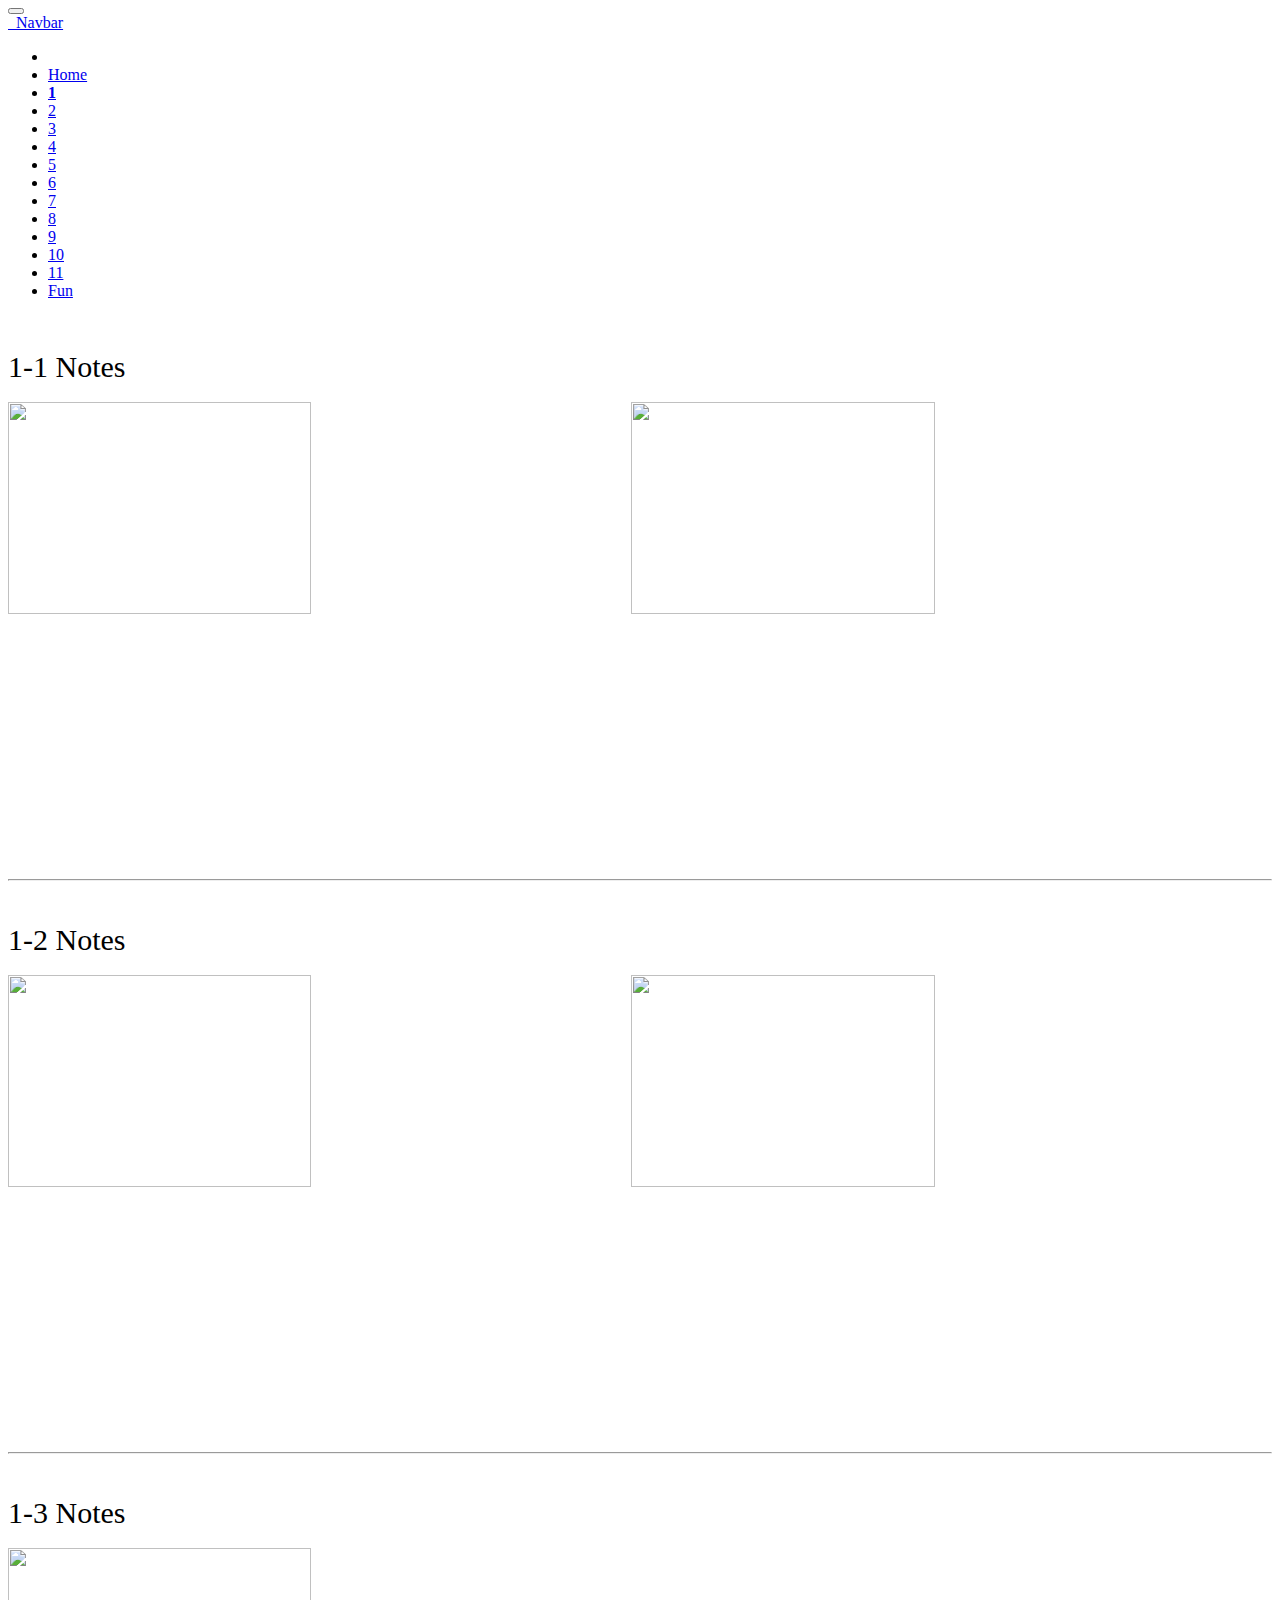
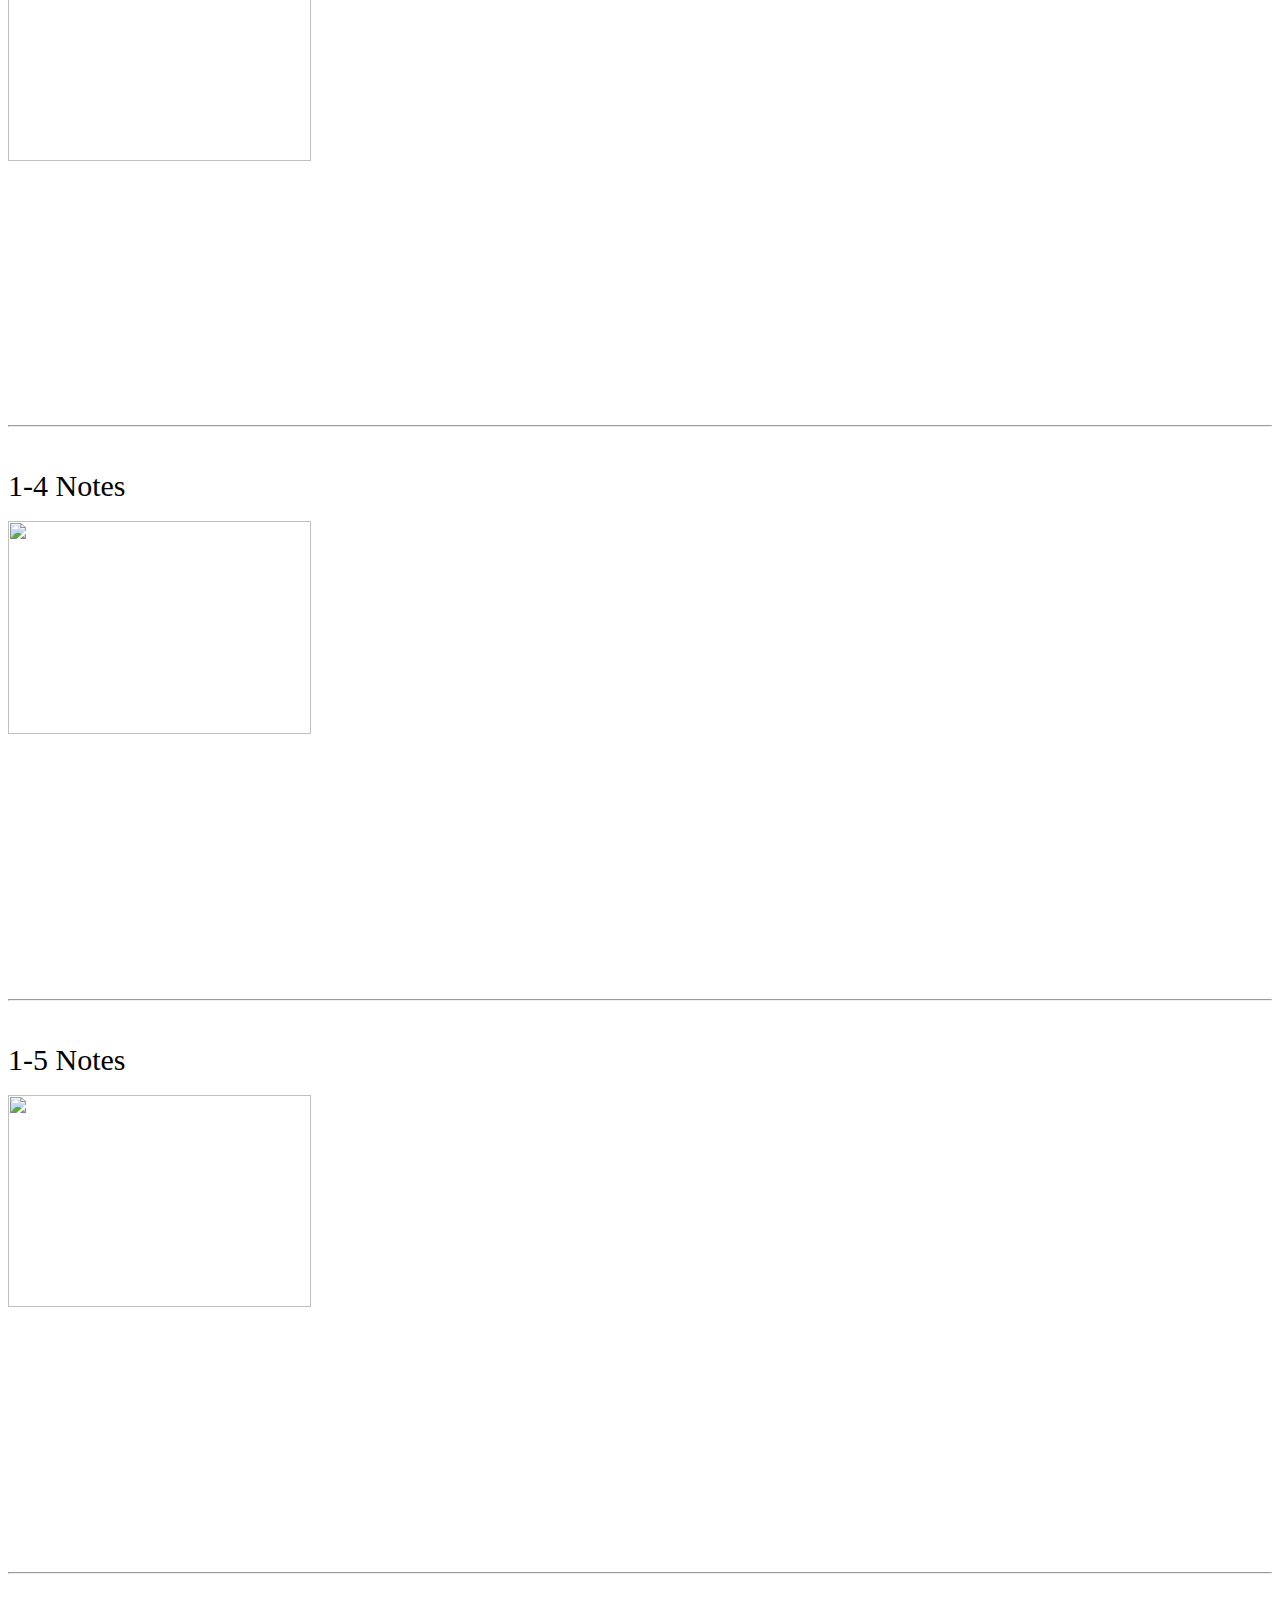
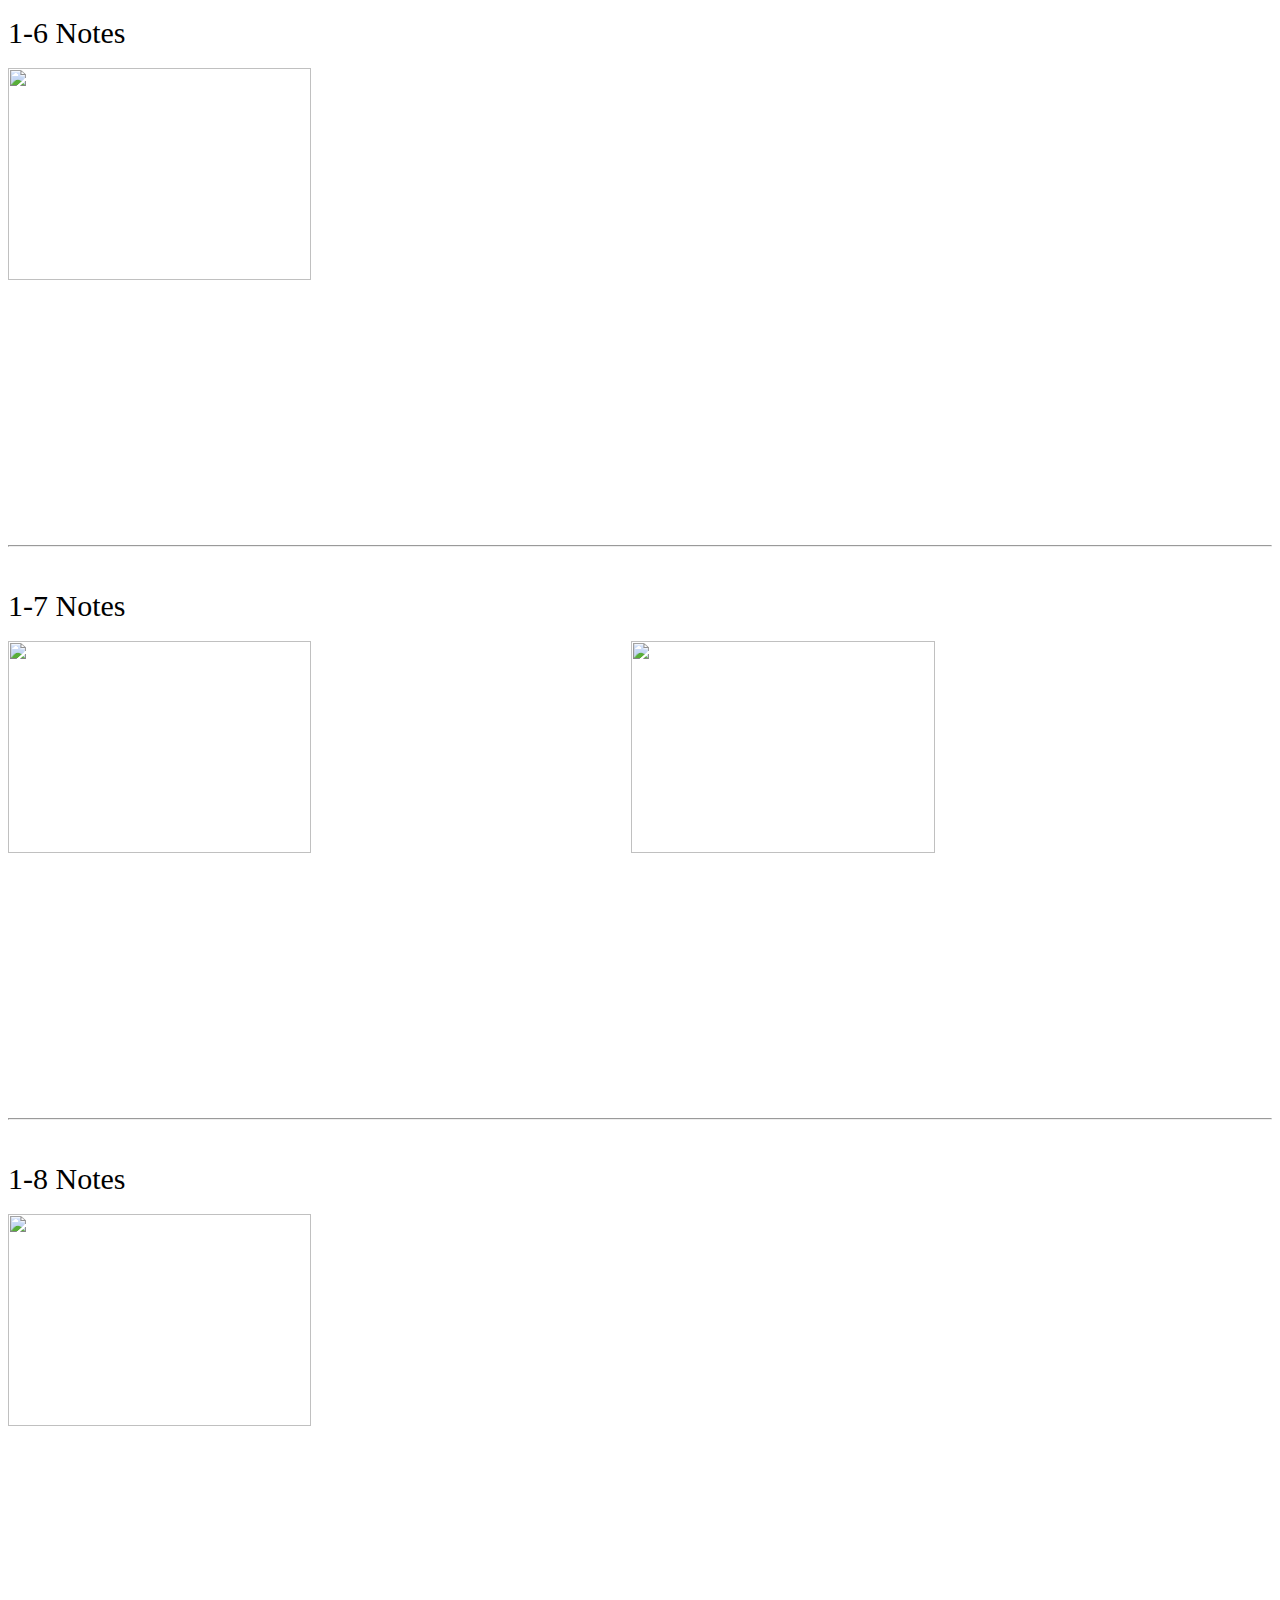
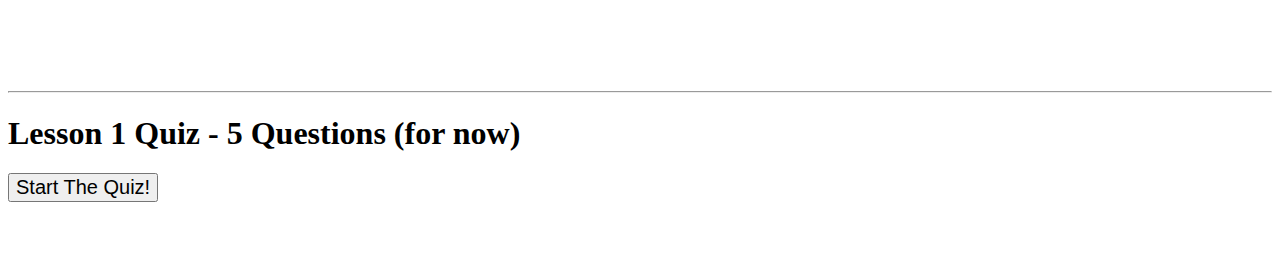
==== html/1.html @ a8b3c10f "Add files via upload" ====
<html lang="en">

<head>
  <meta charset="UTF-8">
  <meta http-equiv="X-UA-Compatible" content="IE=edge">
  <meta name="viewport" content="width=device-width, initial-scale=1.0">
  <title>Document</title>
  <!-- CSS only -->
  <link rel="stylesheet" href="/styles.css">
  <link href="https://cdn.jsdelivr.net/npm/bootstrap@5.0.1/dist/css/bootstrap.min.css" rel="stylesheet"
    integrity="sha384-+0n0xVW2eSR5OomGNYDnhzAbDsOXxcvSN1TPprVMTNDbiYZCxYbOOl7+AMvyTG2x" crossorigin="anonymous">
</head>

<body>
  <nav class="navbar navbar-expand-lg navbar-light bg-light" id="testSobject">
    <button class="navbar-toggler" type="button" data-toggle="collapse" data-target="#navbarTogglerDemo01"
      aria-controls="navbarTogglerDemo01" aria-expanded="false" aria-label="Toggle navigation">
      <span class="navbar-toggler-icon"></span>
    </button>
    <div class="collapse navbar-collapse" id="navbarTogglerDemo01">
      <a class="navbar-brand" href="#">&nbsp Navbar</a>
      <ul class="navbar-nav mr-auto mt-2 mt-lg-0">

        <li class="nav-item active">
        <li class="nav-item">
          <a class="nav-link" href="/index.html">Home</a>
        </li>
        </li>
        <li class="nav-item">

          <a class="nav-link" href="/html/1.html"><b>1</b></a>
        </li>
        <li class="nav-item">
          <a class="nav-link" href="/html/2.html">2</a>
        </li>
        <li class="nav-item">
          <a class="nav-link" href="/html/3.html">3</a>
        </li>
        <li class="nav-item">
          <a class="nav-link" href="/html/4.html">4</a>
        </li>
        <li class="nav-item">
          <a class="nav-link" href="/html/5.html">5</a>
        </li>
        <li class="nav-item">
          <a class="nav-link" href="/html/6.html">6</a>
        </li>
        <li class="nav-item">
          <a class="nav-link" href="/html/7.html">7</a>
        </li>
        <li class="nav-item">
          <a class="nav-link" href="/html/8.html">8</a>
        </li>
        <li class="nav-item">
          <a class="nav-link" href="/html/9.html">9</a>
        </li>
        <li class="nav-item">
          <a class="nav-link" href="/html/10.html">10</a>
        </li>
        <li class="nav-item">
          <a class="nav-link" href="/html/11.html">11</a>
        </li>
        <li class="nav-item">
          <a class="nav-link" href="/html/fun.html">Fun</a>
        </li>
      </ul>
      <form class="form-inline my-2 my-lg-0">
      </form>
    </div>
  </nav>
  <div class="container">
    <div class="row">
      <div class="col-12">
        <div class="text-center" style="font-size:30px;">
          <br>
          1-1 Notes
        </div>
        <br>
        <article>
          <img src="/images/1-1.png" width="49%">
          <img src="/images/1-1-2.png" width="49%">
        </article>
        <br><br>
      </div>

      <hr>

      <div class="col-12">
        <div class="text-center" style="font-size:30px;">
          <br>
          1-2 Notes
        </div>
        <br>
        <article>
          <img src="/images/1-2.png" width="49%">
          <img src="/images/1-2-1.png" width="49%">
        </article>
        <br><br>
      </div>

      <hr>

      <div class="col-12">
        <div class="text-center" style="font-size:30px;">
          <br>
          1-3 Notes
        </div>
        <br>
        <article>
          <div class="text-center">
          <img src="/images/1-3.png" width="49%">
          </div>
        </article>
        <br><br>
      </div>

      <hr>

      <div class="col-12">
        <div class="text-center" style="font-size:30px;">
          <br>
          1-4 Notes
        </div>
        <br>
        <article>
          <div class="text-center">
          <img src="/images/1-4.jpg" width="49%">
          </div>
        </article>
        <br><br>
      </div>

      <hr>


      <div class="col-12">
        <div class="text-center" style="font-size:30px;">
          <br>
          1-5 Notes
        </div>
        <br>
        <article>
          <div class="text-center">
          <img src="/images/1-5.jpg" width="49%">
          </div>
        </article>
        <br><br>
      </div>

      <hr>

      <div class="col-12">
        <div class="text-center" style="font-size:30px;">
          <br>
          1-6 Notes
        </div>
        <br>
        <article>
          <div class="text-center">
          <img src="/images/1-6.jpg" width="49%">
          </div>
        </article>
        <br><br>
      </div>

      <hr>

      <div class="col-12">
        <div class="text-center" style="font-size:30px;">
          <br>
          1-7 Notes
        </div>
        <br>
        <article>
          <div class="text-center">
          <img src="/images/1-7.png" width="49%">
          <img src="/images/1-7-2.png" width="49%">
          </div>
        </article>
        <br><br>
      </div>

      <hr>

      <div class="col-12">
        <div class="text-center" style="font-size:30px;">
          <br>
          1-8 Notes
        </div>
        <br>
        <article>
          <div class="text-center">
          <img src="/images/1-8.png" width="49%">

          </div>
        </article>
        <br><br>
      </div>

      <hr>

      <div class="text-center">
        <h1>Lesson 1 Quiz - 5 Questions (for now)</h1>
        <button onclick="startQuiz()" style="font-size:20px;" id="startQuiz">Start The Quiz!</button>
        <div id="result"></div>
        <br><br><br>
      </div>
    </div>
  </div>
  </div>
  </div>
<script src="quiz.js"></script>
</body>

</html>
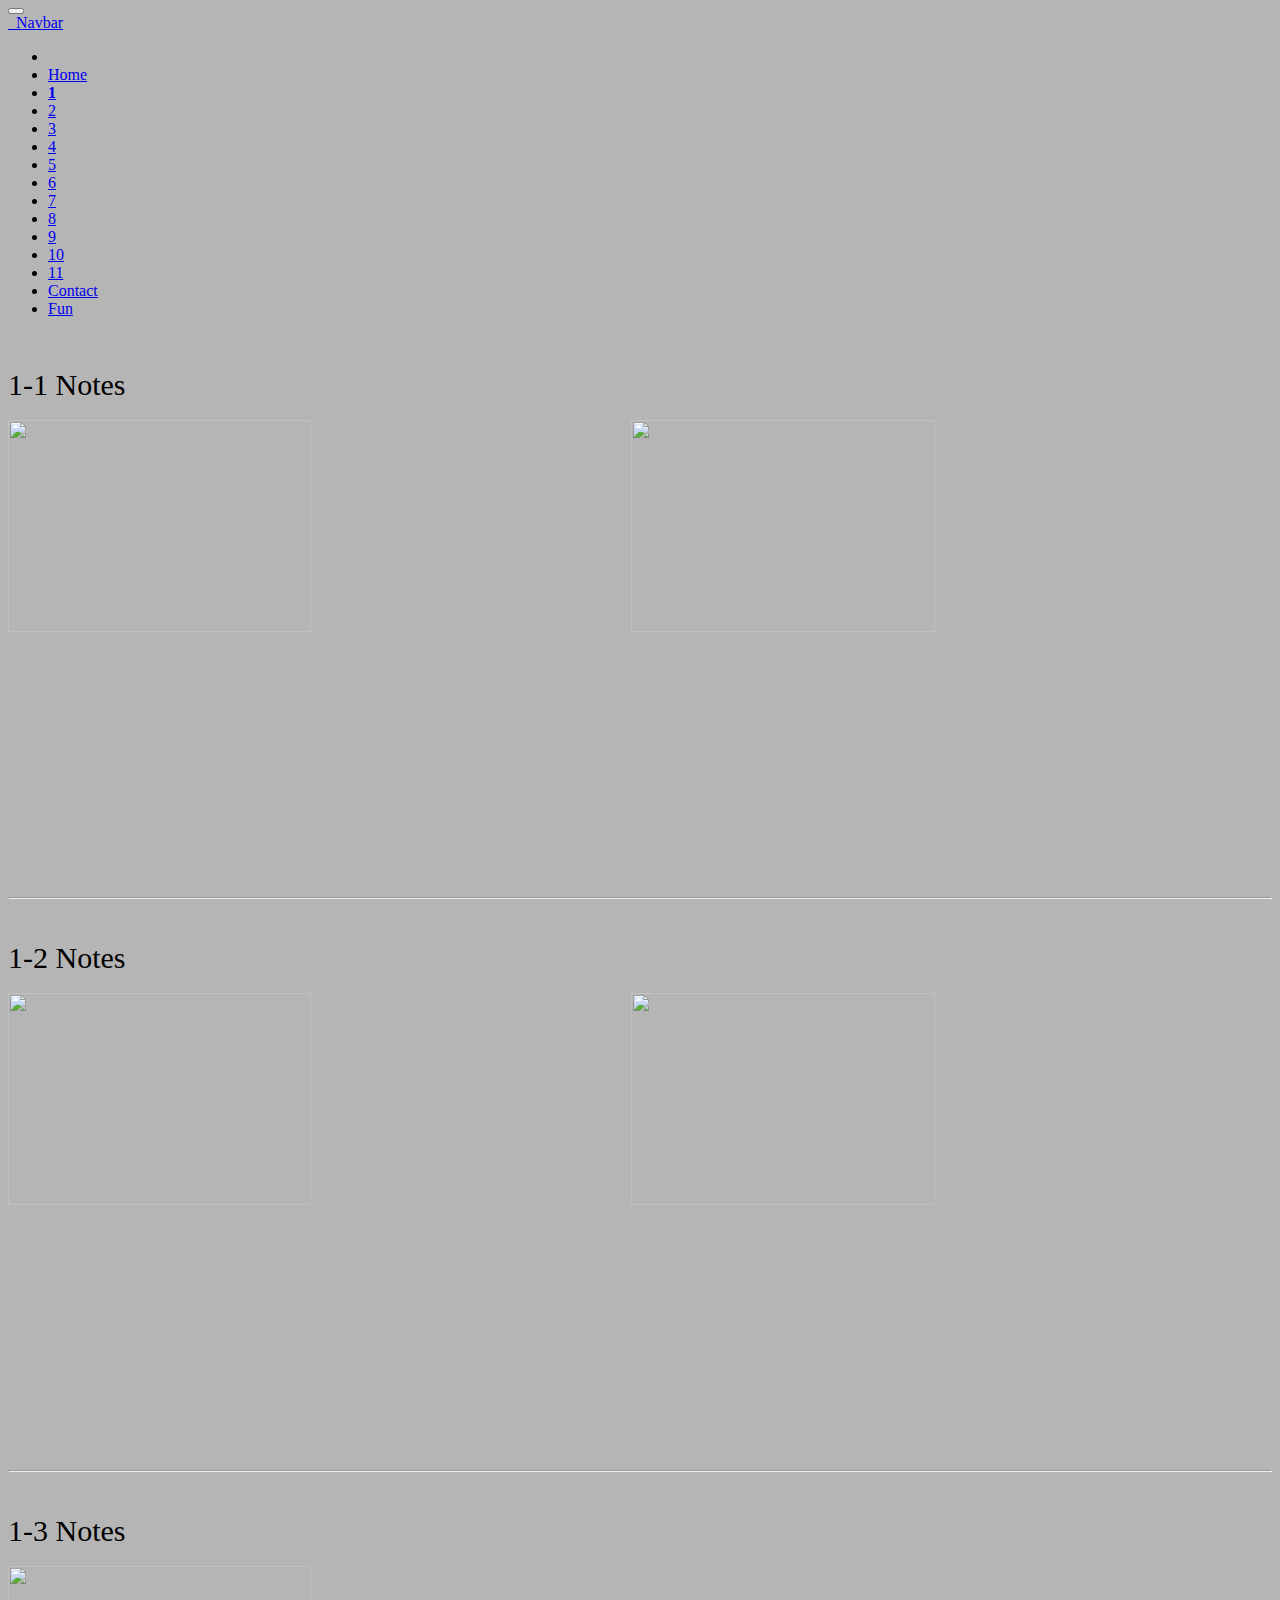
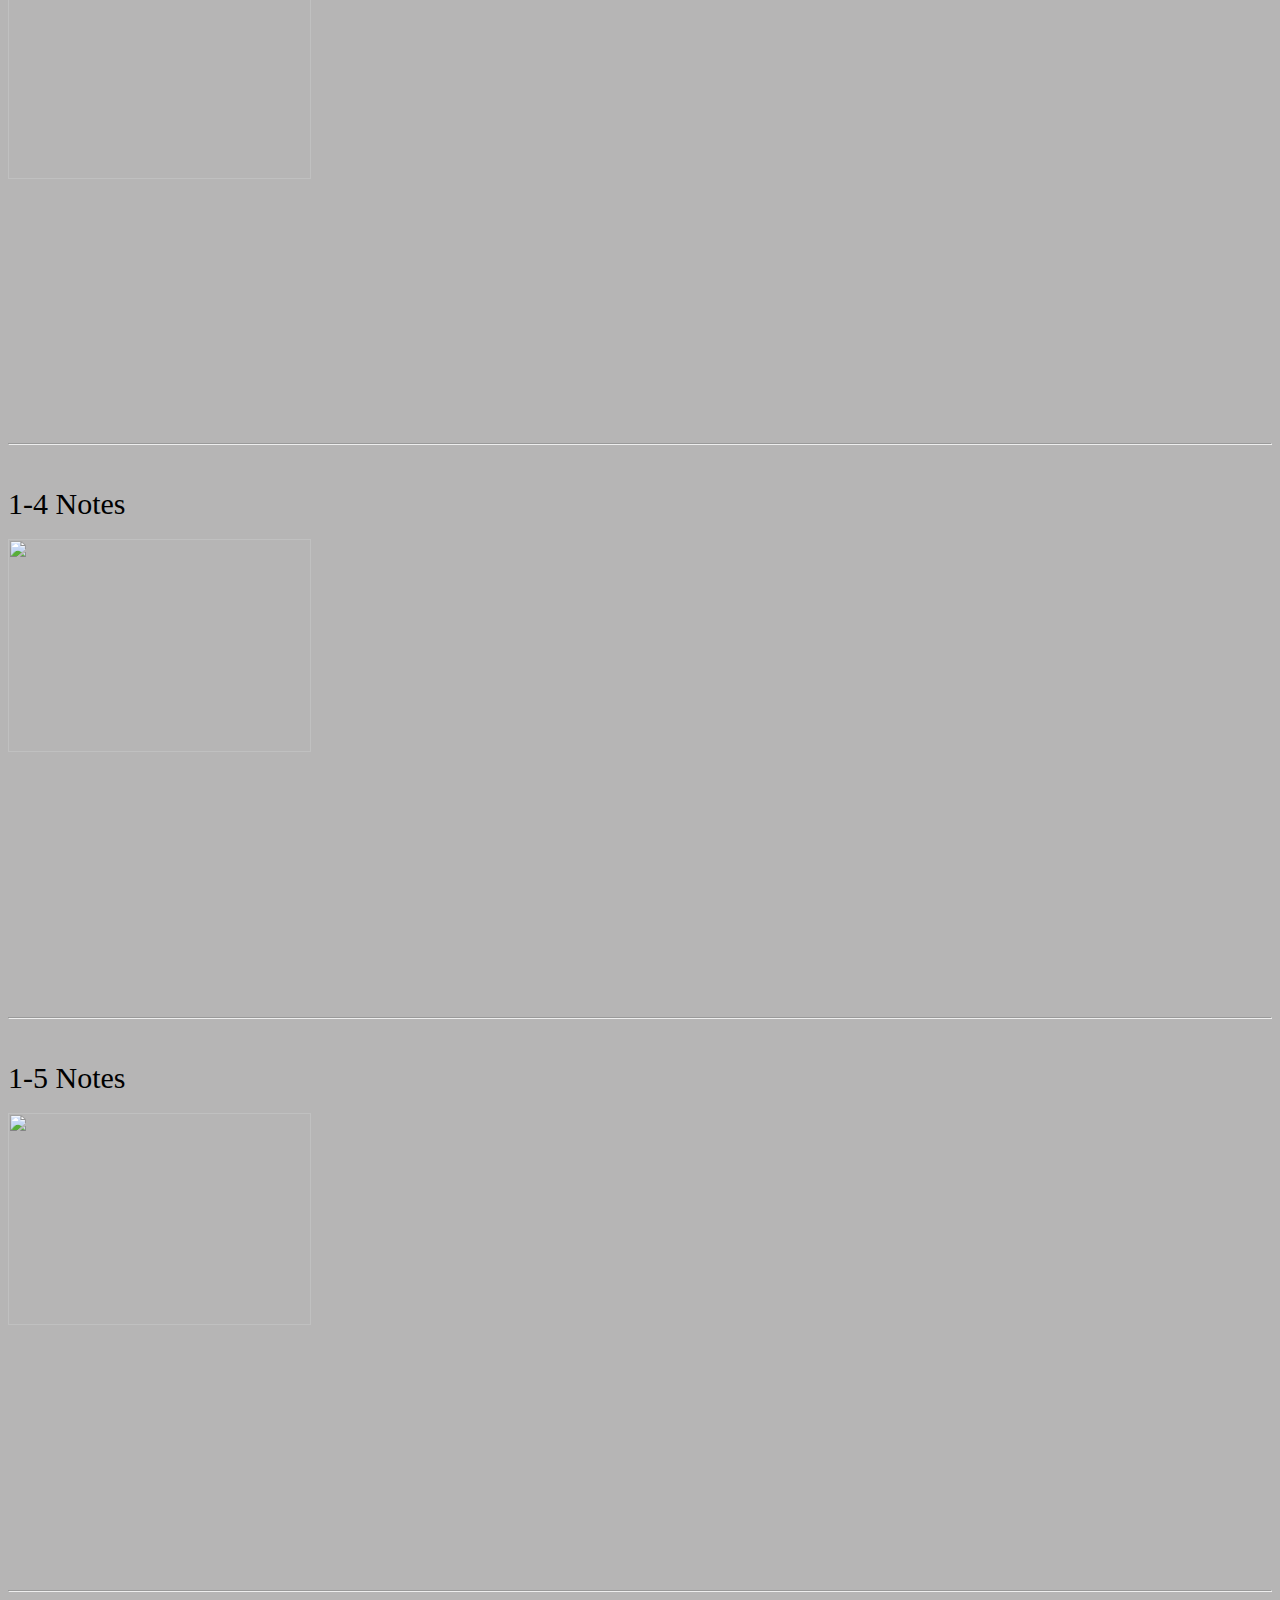
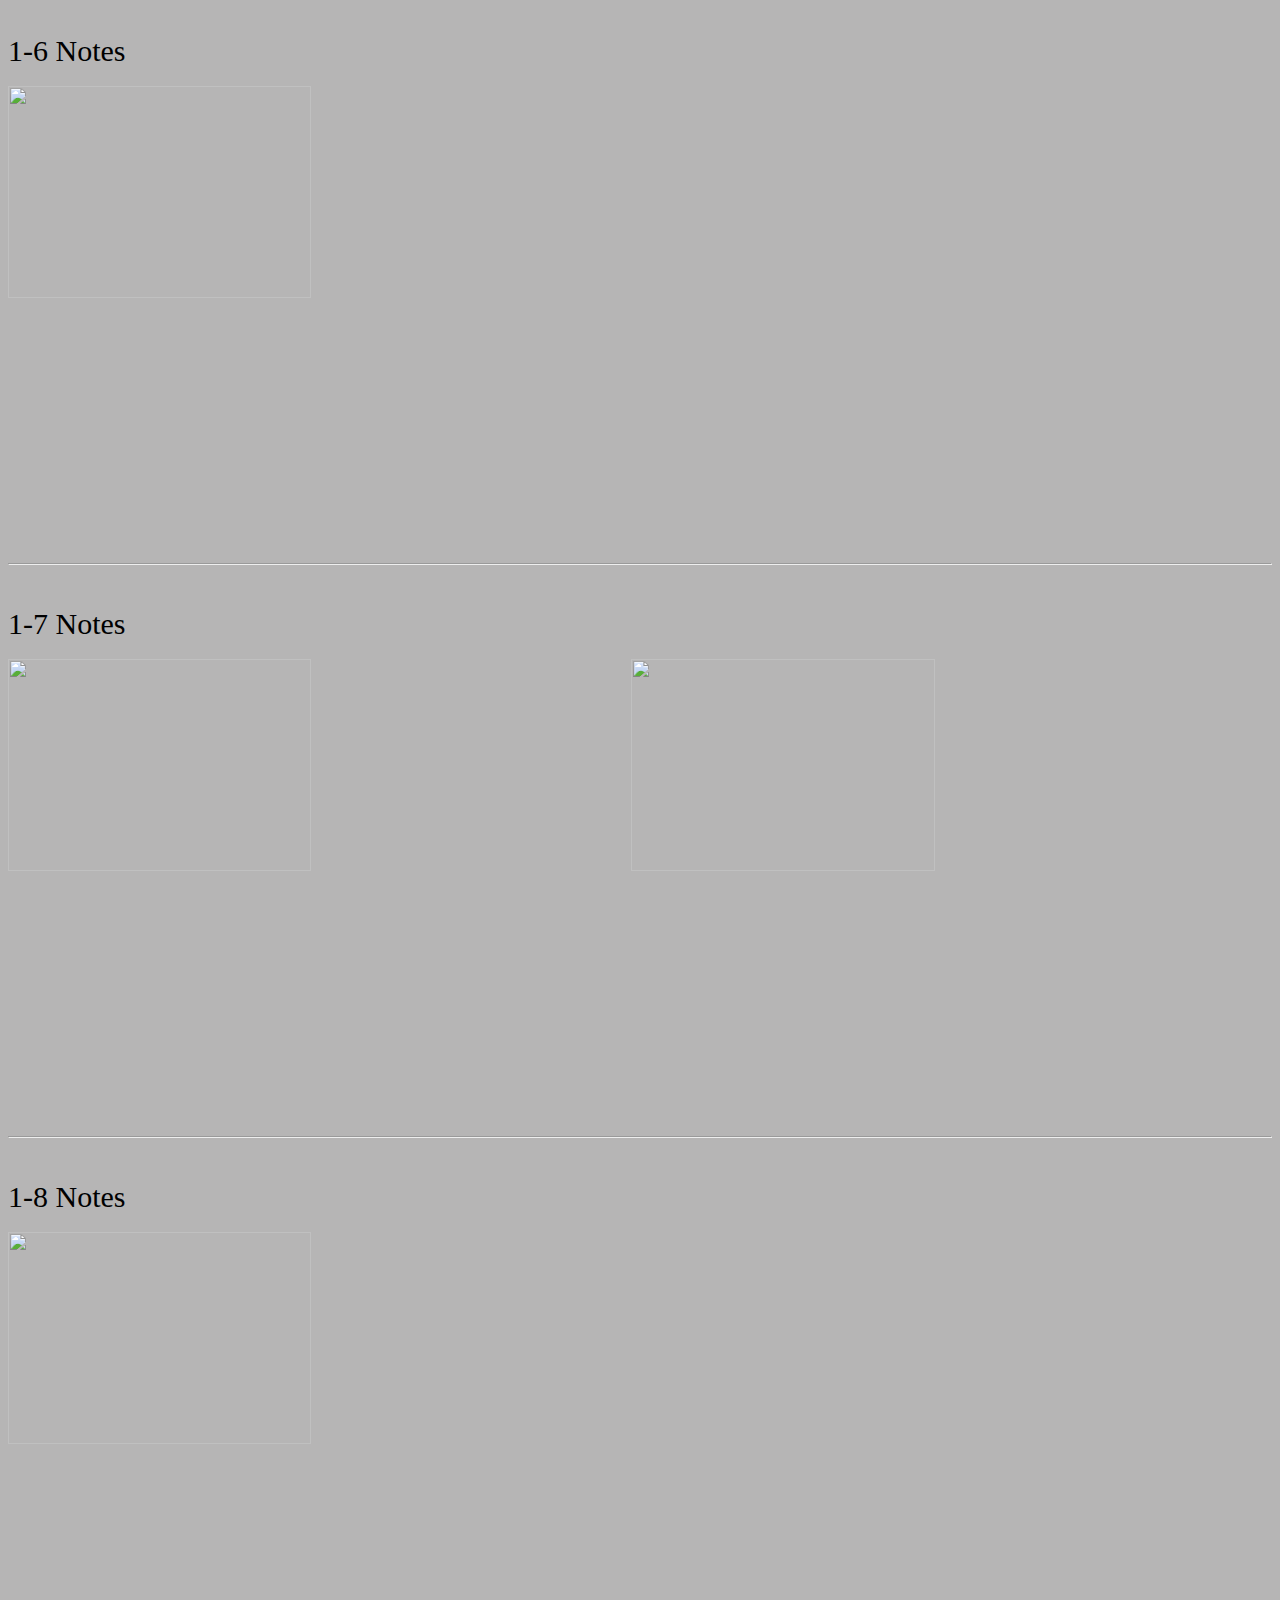
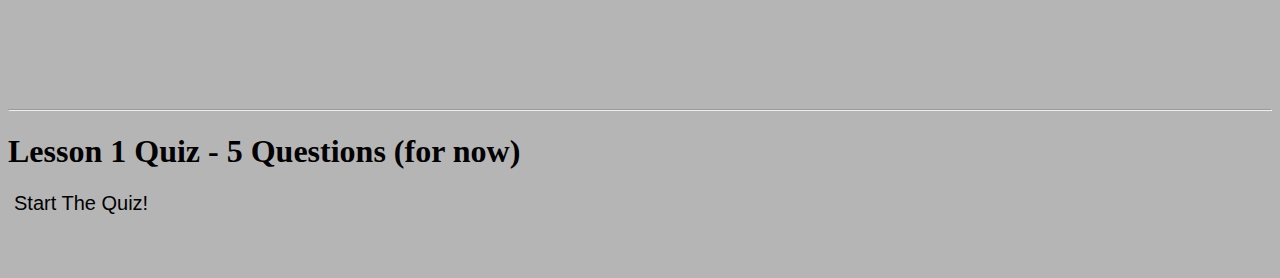
==== commit 0bba5946: "Add files via upload" ====
--- a/html/1.html
+++ b/html/1.html
@@ -61,6 +61,9 @@
           <a class="nav-link" href="/html/11.html">11</a>
         </li>
         <li class="nav-item">
+          <a class="nav-link" href="/html/contact.html">Contact</a>
+        </li>
+        <li class="nav-item">
           <a class="nav-link" href="/html/fun.html">Fun</a>
         </li>
       </ul>
@@ -108,7 +111,7 @@
         <br>
         <article>
           <div class="text-center">
-          <img src="/images/1-3.png" width="49%">
+            <img src="/images/1-3.png" width="49%">
           </div>
         </article>
         <br><br>
@@ -124,7 +127,7 @@
         <br>
         <article>
           <div class="text-center">
-          <img src="/images/1-4.jpg" width="49%">
+            <img src="/images/1-4.jpg" width="49%">
           </div>
         </article>
         <br><br>
@@ -141,7 +144,7 @@
         <br>
         <article>
           <div class="text-center">
-          <img src="/images/1-5.jpg" width="49%">
+            <img src="/images/1-5.jpg" width="49%">
           </div>
         </article>
         <br><br>
@@ -157,7 +160,7 @@
         <br>
         <article>
           <div class="text-center">
-          <img src="/images/1-6.jpg" width="49%">
+            <img src="/images/1-6.jpg" width="49%">
           </div>
         </article>
         <br><br>
@@ -173,8 +176,8 @@
         <br>
         <article>
           <div class="text-center">
-          <img src="/images/1-7.png" width="49%">
-          <img src="/images/1-7-2.png" width="49%">
+            <img src="/images/1-7.png" width="49%">
+            <img src="/images/1-7-2.png" width="49%">
           </div>
         </article>
         <br><br>
@@ -190,7 +193,7 @@
         <br>
         <article>
           <div class="text-center">
-          <img src="/images/1-8.png" width="49%">
+            <img src="/images/1-8.png" width="49%">
 
           </div>
         </article>
@@ -201,7 +204,9 @@
 
       <div class="text-center">
         <h1>Lesson 1 Quiz - 5 Questions (for now)</h1>
-        <button onclick="startQuiz()" style="font-size:20px;" id="startQuiz">Start The Quiz!</button>
+        <div id="startQuizBulk">
+          <button onclick="startQuiz()" style="font-size:20px;" id="startQuiz">Start The Quiz!</button>
+        </div>
         <div id="result"></div>
         <br><br><br>
       </div>
@@ -209,7 +214,7 @@
   </div>
   </div>
   </div>
-<script src="quiz.js"></script>
+  <script src="quiz.js"></script>
 </body>
 
-</html>
+</html>--- a/styles.css
+++ b/styles.css
@@ -0,0 +1,54 @@
+#img1 {
+    margin: 50px;
+}
+
+#bold1 {
+    font-weight: bold;
+}
+
+body {
+  background-color: rgb(182, 181, 181) !important;
+}
+
+#startQuiz {
+  background-color: rgb(182, 181, 181);
+  border-color: black;
+  border:1px;
+}
+
+#startQuiz2 {
+  background-color: rgb(182, 181, 181);
+  border-color: black;
+  border:1px;
+}
+
+#startQuiz3 {
+  background-color: rgb(182, 181, 181);
+  border-color: black;
+  border:1px;
+}
+  .all-browsers {
+    margin: 0;
+    padding: 5px;
+    background-color: rgb(182, 181, 181);
+  }
+  
+  .all-browsers > h1, .browser {
+    margin: 10px;
+    padding: 2px;
+  }
+  
+  .browser {
+    background: lightgrey;
+  }
+  
+  .browser > h2, p {
+    margin: 4px;
+    font-size: 90%;
+  }
+
+#testSobject {
+  background-color: rgb(182, 181, 181) !important;
+}
+
+
